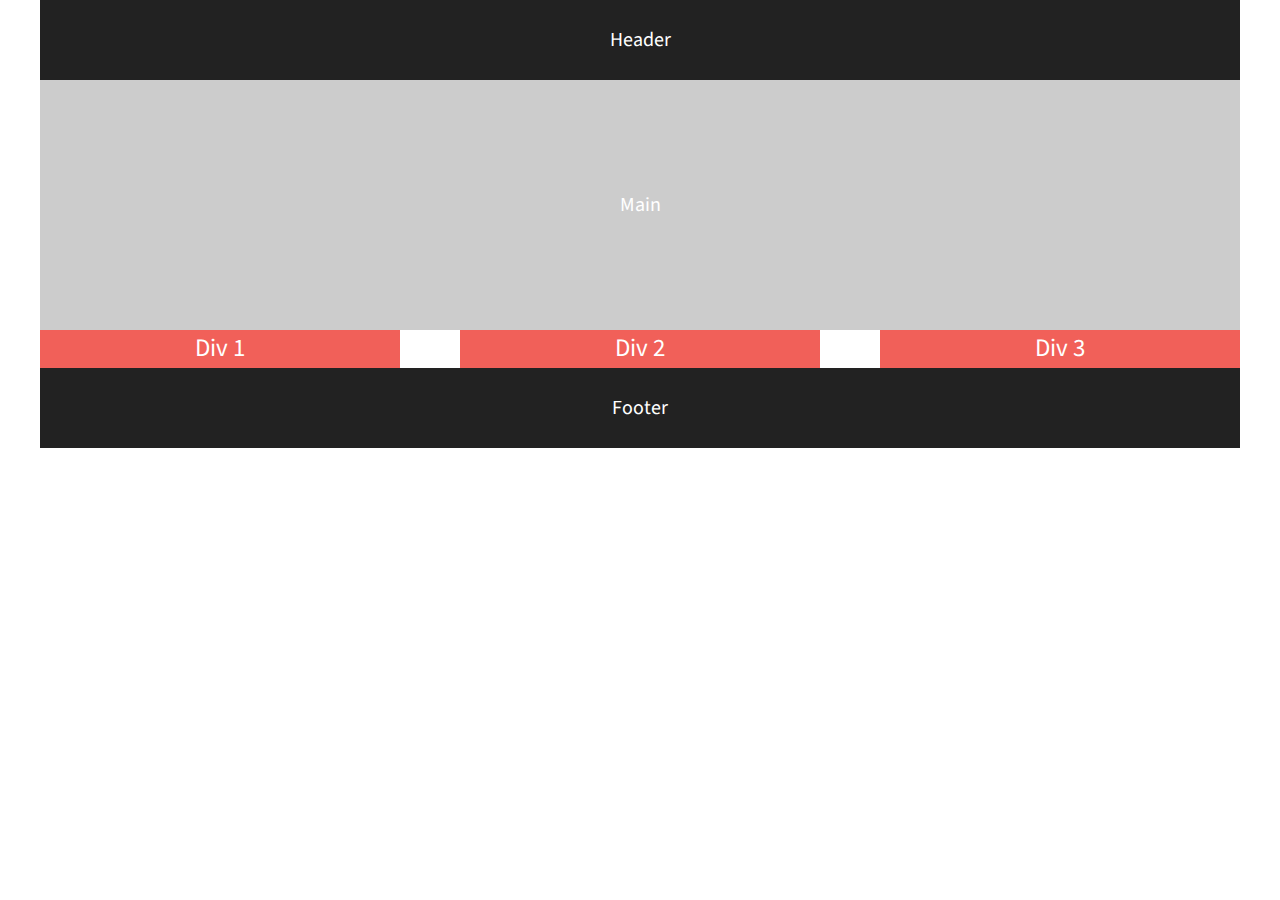
==== 206-flexbox-starter-3/index.html @ ed5c3909 "initial commit" ====
<!doctype html>
<html class="no-js" lang="">
    <head>
        <meta charset="utf-8">
        <meta http-equiv="x-ua-compatible" content="ie=edge">
        <title></title>
        <meta name="description" content="">
        <meta name="viewport" content="width=device-width, initial-scale=1">

        <link rel="apple-touch-icon" href="apple-touch-icon.png">
        <!-- Place favicon.ico in the root directory -->

        <link rel="stylesheet" href="css/normalize.css">
        <link rel="stylesheet" href="css/main.css">
        <script src="js/vendor/modernizr-2.8.3.min.js"></script>
        <link href="https://fonts.googleapis.com/css?family=Lora|Source+Sans+Pro:400,700" rel="stylesheet">
    </head>
    <body>
        <!--[if lt IE 8]>
            <p class="browserupgrade">You are using an <strong>outdated</strong> browser. Please <a href="http://browsehappy.com/">upgrade your browser</a> to improve your experience.</p>
        <![endif]-->

        <!-- Add your site or application content here -->
        <section class="flex-container">
            <header>Header</header>
            <main>Main</main>
            <div id="div-1" class="flex-items">
                Div 1
            </div>
            <div id="div-2" class="flex-items">
                Div 2
            </div>
            <div id="div-3" class="flex-items">
                Div 3
            </div>
            <footer>Footer</footer>
        </section>

        <script src="https://ajax.googleapis.com/ajax/libs/jquery/1.11.3/jquery.min.js"></script>
        <script>window.jQuery || document.write('<script src="js/vendor/jquery-1.11.3.min.js"><\/script>')</script>
        <script src="js/plugins.js"></script>
        <script src="js/main.js"></script>

        <!-- Google Analytics: change UA-XXXXX-X to be your site's ID. -->
        <script>
            (function(b,o,i,l,e,r){b.GoogleAnalyticsObject=l;b[l]||(b[l]=
            function(){(b[l].q=b[l].q||[]).push(arguments)});b[l].l=+new Date;
            e=o.createElement(i);r=o.getElementsByTagName(i)[0];
            e.src='https://www.google-analytics.com/analytics.js';
            r.parentNode.insertBefore(e,r)}(window,document,'script','ga'));
            ga('create','UA-XXXXX-X','auto');ga('send','pageview');
        </script>
    </body>
</html>
---- 206-flexbox-starter-3/css/main.css ----
/*! HTML5 Boilerplate v5.2.0 | MIT License | https://html5boilerplate.com/ */

/*
 * What follows is the result of much research on cross-browser styling.
 * Credit left inline and big thanks to Nicolas Gallagher, Jonathan Neal,
 * Kroc Camen, and the H5BP dev community and team.
 */

/* ==========================================================================
   Base styles: opinionated defaults
   ========================================================================== */

html {
    color: #222;
    font-size: 1em;
    line-height: 1.4;
}

/*
 * Remove text-shadow in selection highlight:
 * https://twitter.com/miketaylr/status/12228805301
 *
 * These selection rule sets have to be separate.
 * Customize the background color to match your design.
 */

::-moz-selection {
    background: #b3d4fc;
    text-shadow: none;
}

::selection {
    background: #b3d4fc;
    text-shadow: none;
}

/*
 * A better looking default horizontal rule
 */

hr {
    display: block;
    height: 1px;
    border: 0;
    border-top: 1px solid #ccc;
    margin: 1em 0;
    padding: 0;
}

/*
 * Remove the gap between audio, canvas, iframes,
 * images, videos and the bottom of their containers:
 * https://github.com/h5bp/html5-boilerplate/issues/440
 */

audio,
canvas,
iframe,
img,
svg,
video {
    vertical-align: middle;
}

/*
 * Remove default fieldset styles.
 */

fieldset {
    border: 0;
    margin: 0;
    padding: 0;
}

/*
 * Allow only vertical resizing of textareas.
 */

textarea {
    resize: vertical;
}

/* ==========================================================================
   Browser Upgrade Prompt
   ========================================================================== */

.browserupgrade {
    margin: 0.2em 0;
    background: #ccc;
    color: #000;
    padding: 0.2em 0;
}

/* ==========================================================================
   Author's custom styles
   ========================================================================== */

html {
  background-color: #fff;
  height: 100%;
  width: 100%;
}

body {
  font-family: 'Source Sans Pro', sans-serif;
  padding: 0 2em;
  font-size: 1.25em;
  height: 100%;
  color: #fff;
}

header,
footer {
  background-color: #222;
  height: 80px;
  width: 100%;

}

main {
  background-color: #ccc;
  height: 250px;
  width: 100%;
}

header,
footer,
main {
  /*set display to flex and vertically & horizontally align by setting justify-content and align-items to center*/
    display: flex;
justify-content: center;
align-items: center;
}

#div-1,
#div-2,
#div-3 {
  display: flex;
  justify-content: center;
  align-items: center;
  color: #fff;
  line-height: 1.5em;
  font-size: 1.25em;
  height: auto;
}

.wrapper span {
  font-family: 'Lora', sans-serif;
  font-size: 1.3em;
}

.flex-container {
  /*set display to flex and vertically & horizontally align by setting justify-content and align-items to center, and set flex-flow to row wrap*/
    display: flex;
justify-content: center;
align-items: center;
    flex-flow: row wrap;
    justify-content:space-between; 
}

.flex-items {
  /*set display to flex and vertically & horizontally align by setting justify-content and align-items to center*/
    display: flex;
justify-content: center;
align-items: center;
  color: #fff;
  line-height: 1.5em;
  font-size: 1.6em;
  background-color: #f16059;
  width: 30%;
  height: 200px;
}

/* ==========================================================================
   Helper classes
   ========================================================================== */

/*
 * Hide visually and from screen readers:
 */

.hidden {
    display: none !important;
}

/*
 * Hide only visually, but have it available for screen readers:
 * http://snook.ca/archives/html_and_css/hiding-content-for-accessibility
 */

.visuallyhidden {
    border: 0;
    clip: rect(0 0 0 0);
    height: 1px;
    margin: -1px;
    overflow: hidden;
    padding: 0;
    position: absolute;
    width: 1px;
}

/*
 * Extends the .visuallyhidden class to allow the element
 * to be focusable when navigated to via the keyboard:
 * https://www.drupal.org/node/897638
 */

.visuallyhidden.focusable:active,
.visuallyhidden.focusable:focus {
    clip: auto;
    height: auto;
    margin: 0;
    overflow: visible;
    position: static;
    width: auto;
}

/*
 * Hide visually and from screen readers, but maintain layout
 */

.invisible {
    visibility: hidden;
}

/*
 * Clearfix: contain floats
 *
 * For modern browsers
 * 1. The space content is one way to avoid an Opera bug when the
 *    `contenteditable` attribute is included anywhere else in the document.
 *    Otherwise it causes space to appear at the top and bottom of elements
 *    that receive the `clearfix` class.
 * 2. The use of `table` rather than `block` is only necessary if using
 *    `:before` to contain the top-margins of child elements.
 */

.clearfix:before,
.clearfix:after {
    content: " "; /* 1 */
    display: table; /* 2 */
}

.clearfix:after {
    clear: both;
}

/* ==========================================================================
   EXAMPLE Media Queries for Responsive Design.
   These examples override the primary ('mobile first') styles.
   Modify as content requires.
   ========================================================================== */

@media all and (max-width: 768px) {
    body {
      padding: 1em;
    }
}

@media (min-width: 1200px) {
  #div-1,
  #div-2{
      /* set your flex value to 1 50% */
  }

  #div-3 {
    /* set your flex value to 1 100% */
  }
}

@media print,
       (-webkit-min-device-pixel-ratio: 1.25),
       (min-resolution: 1.25dppx),
       (min-resolution: 120dpi) {
    /* Style adjustments for high resolution devices */
}

/* ==========================================================================
   Print styles.
   Inlined to avoid the additional HTTP request:
   http://www.phpied.com/delay-loading-your-print-css/
   ========================================================================== */

@media print {
    *,
    *:before,
    *:after {
        background: transparent !important;
        color: #000 !important; /* Black prints faster:
                                   http://www.sanbeiji.com/archives/953 */
        box-shadow: none !important;
        text-shadow: none !important;
    }

    a,
    a:visited {
        text-decoration: underline;
    }

    a[href]:after {
        content: " (" attr(href) ")";
    }

    abbr[title]:after {
        content: " (" attr(title) ")";
    }

    /*
     * Don't show links that are fragment identifiers,
     * or use the `javascript:` pseudo protocol
     */

    a[href^="#"]:after,
    a[href^="javascript:"]:after {
        content: "";
    }

    pre,
    blockquote {
        border: 1px solid #999;
        page-break-inside: avoid;
    }

    /*
     * Printing Tables:
     * http://css-discuss.incutio.com/wiki/Printing_Tables
     */

    thead {
        display: table-header-group;
    }

    tr,
    img {
        page-break-inside: avoid;
    }

    img {
        max-width: 100% !important;
    }

    p,
    h2,
    h3 {
        orphans: 3;
        widows: 3;
    }

    h2,
    h3 {
        page-break-after: avoid;
    }
}
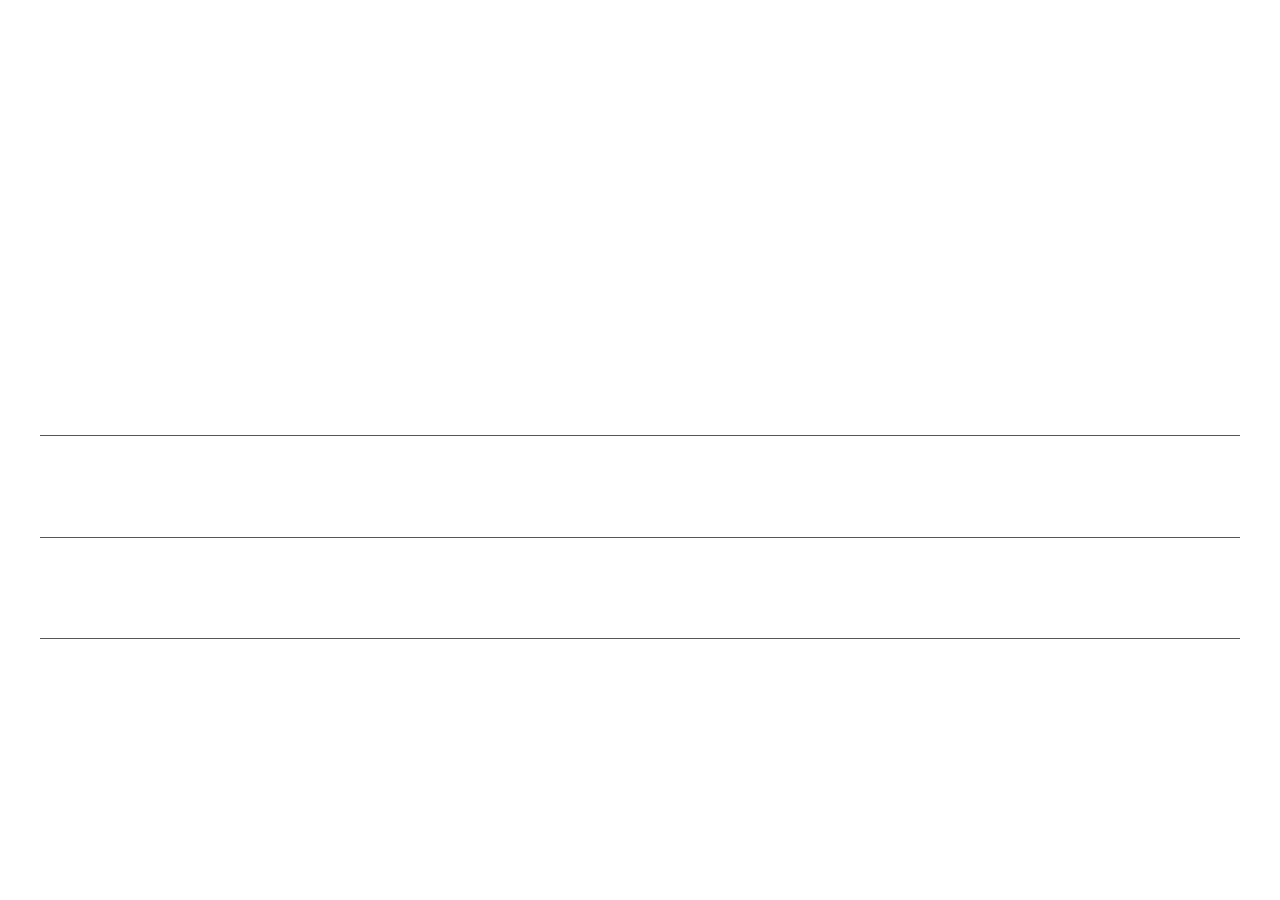
==== commit b796e932: "new img and descript info" ====
--- a/206-flexbox-starter-3/index.html
+++ b/206-flexbox-starter-3/index.html
@@ -14,6 +14,7 @@
         <link rel="stylesheet" href="css/main.css">
         <script src="js/vendor/modernizr-2.8.3.min.js"></script>
         <link href="https://fonts.googleapis.com/css?family=Lora|Source+Sans+Pro:400,700" rel="stylesheet">
+        <link rel="stylesheet" href="https://use.fontawesome.com/releases/v5.5.0/css/all.css" integrity="sha384-B4dIYHKNBt8Bc12p+WXckhzcICo0wtJAoU8YZTY5qE0Id1GSseTk6S+L3BlXeVIU" crossorigin="anonymous">
     </head>
     <body>
         <!--[if lt IE 8]>
@@ -22,18 +23,26 @@
 
         <!-- Add your site or application content here -->
         <section class="flex-container">
-            <header>Header</header>
-            <main>Main</main>
+            <header>
+                <h1>Hi. I'm Candyce.</h1>
+                    </header>
+            <main>
+                <p>I am a <span>front-end development engineer</span> who loves UI effects, animation, and dynamic user experience.  Who thrives on visual storytelling and the best user experience. When I'm not working, pursuing side projects or getting lost in the rabbit hole of blogs and books, I can be found traveling and hiking.</p>
+            </main>
             <div id="div-1" class="flex-items">
-                Div 1
+                <p>I was born in Washington, DC, but <span>my real roots</span> reach to South Florida. I owe my travel bug to being apart of a millitary family - we were always on the go!</p>
             </div>
             <div id="div-2" class="flex-items">
-                Div 2
+                <p><span>My passion:</span> I love traveling.  It's the ultimate adventure but it also exposes you to new types of people, different ways of living, and opens up your mind.</p>
             </div>
             <div id="div-3" class="flex-items">
-                Div 3
+                <p>Like a real Washingtonian if you ask what we do, we say we work for the government. If you ask what part we say “the government” again, like we work for the CIA.</p>
             </div>
-            <footer>Footer</footer>
+            <footer>
+                <i class="fab fa-twitter"></i>
+                <i class="fab fa-linkedin"></i>
+                <i class="fab fa-pinterest"></i>
+            </footer>
         </section>
 
         <script src="https://ajax.googleapis.com/ajax/libs/jquery/1.11.3/jquery.min.js"></script>
--- a/206-flexbox-starter-3/css/main.css
+++ b/206-flexbox-starter-3/css/main.css
@@ -11,7 +11,7 @@
    ========================================================================== */
 
 html {
-    color: #222;
+    background-image: url(../img/monument.jpg);
     font-size: 1em;
     line-height: 1.4;
 }
@@ -95,82 +95,71 @@
    Author's custom styles
    ========================================================================== */
 
+/*Large Background Image*/
 html {
-  background-color: #fff;
   height: 100%;
   width: 100%;
 }
 
 body {
   font-family: 'Source Sans Pro', sans-serif;
-  padding: 0 2em;
+  padding: 0em 2em;
   font-size: 1.25em;
-  height: 100%;
   color: #fff;
+  display: flex;
+  justify-content: center;
+}
+
+.flex-container {
+  display: flex;
+  flex-flow: row wrap;
+  justify-content: space-between;
+  max-width: 1200px;
+}
+
+p span {
+  font-family: 'Lora', sans-serif;
 }
 
 header,
 footer {
-  background-color: #222;
-  height: 80px;
   width: 100%;
-
+  display: flex;
+  justify-content: flex-start;
+}
+
+header h1 {
+  font-family: 'Lora', sans-serif;
+  font-size: 3em;
 }
 
 main {
-  background-color: #ccc;
-  height: 250px;
   width: 100%;
-}
-
-header,
-footer,
-main {
-  /*set display to flex and vertically & horizontally align by setting justify-content and align-items to center*/
-    display: flex;
-justify-content: center;
-align-items: center;
-}
-
-#div-1,
-#div-2,
-#div-3 {
+  display: flex;
+  justify-content: center;
+  border-bottom: 1px solid #fff;
+}
+
+main p {
+  font-size: 1.35em;
+}
+
+.flex-items {
   display: flex;
   justify-content: center;
   align-items: center;
-  color: #fff;
   line-height: 1.5em;
-  font-size: 1.25em;
-  height: auto;
-}
-
-.wrapper span {
-  font-family: 'Lora', sans-serif;
-  font-size: 1.3em;
-}
-
-.flex-container {
-  /*set display to flex and vertically & horizontally align by setting justify-content and align-items to center, and set flex-flow to row wrap*/
-    display: flex;
-justify-content: center;
-align-items: center;
-    flex-flow: row wrap;
-    justify-content:space-between; 
-}
-
-.flex-items {
-  /*set display to flex and vertically & horizontally align by setting justify-content and align-items to center*/
-    display: flex;
-justify-content: center;
-align-items: center;
-  color: #fff;
-  line-height: 1.5em;
-  font-size: 1.6em;
-  background-color: #f16059;
-  width: 30%;
-  height: 200px;
-}
-
+  font-size: 1em;
+  border-bottom: 1px solid #555;
+}
+
+footer {
+  border-top: 1px solid #fff;
+}
+
+footer i {
+  padding: 30px 20px 0 0;
+}
 /* ==========================================================================
    Helper classes
    ========================================================================== */
